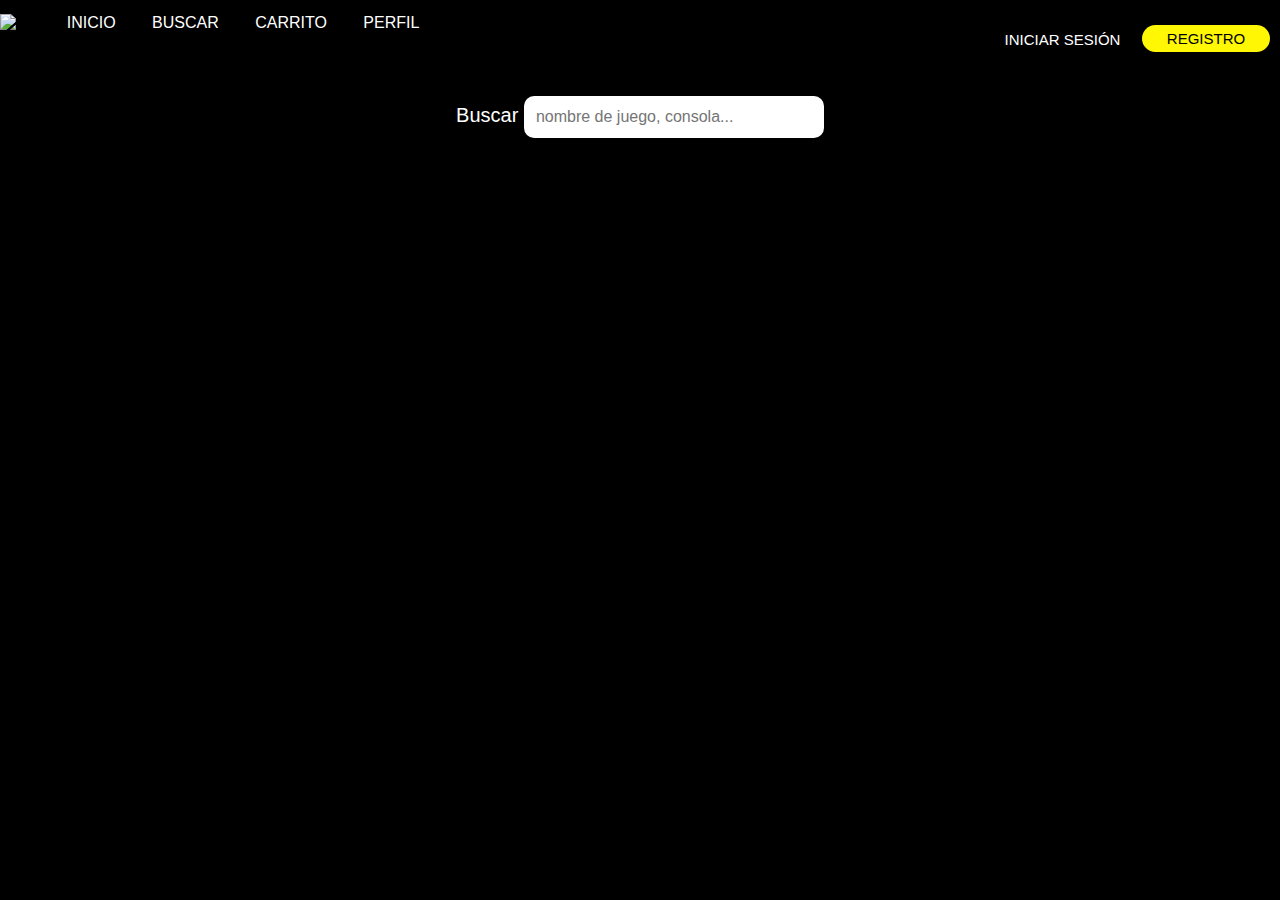
==== index.html @ 0ca09b19 "Estructura" ====
<!DOCTYPE html>
<html lang="en">
<head>
<title>Buscar</title>
<meta charset="utf-8">
<meta name="viewport" content="width=device-width, initial-scale=1">
<link rel="stylesheet" href="css/FiltroStyle.css">

</head>
<body>

<!-- Navegador general del index -->

  <div class="topnav">
    <img id="logo" src="https://cdn.discordapp.com/attachments/1023852244233363499/1184671781844439070/image.png?ex=658cd292&is=657a5d92&hm=cabc0dda698bf3f637d3461434142824b8c37c3dd643e04c803d9d27ce7fa0c9&" alt="logo">
    <a href="index.html">INICIO</a>
    <a href="#">BUSCAR</a>
    <a href="#">CARRITO</a>
    <a href="#">PERFIL</a>
    <button class="login">INICIAR SESIÓN</button>
    <button class="register">REGISTRO</button>
  </div>

<!-- Barra de Busqueda de productos-->

  <div class="searchbar">
      <label for="search-input">Buscar</label>
      <input type="text" id="search-input" placeholder="nombre de juego, consola...">
  </div>
  <p id="NoResults" class="NoResultado">No se encontraron resultados.</p>

<!-- Contenido de Tienda -->
  <div class="card-products-container">
    <div id="shopContent"></div>
  </div>


  <script src="https://cdn.jsdelivr.net/npm/bootstrap@5.3.2/dist/js/bootstrap.bundle.min.js" integrity="sha384-C6RzsynM9kWDrMNeT87bh95OGNyZPhcTNXj1NW7RuBCsyN/o0jlpcV8Qyq46cDfL" crossorigin="anonymous"></script>
  <script src="js/jquery-3.7.1.js"></script>
  <script src="js/codes.js"></script>
  <script src="js/index.js"></script>
  <script src="js/jquery-ui-1.12.1/jquery-ui.js"></script>

</body>
</html>
---- css/FiltroStyle.css ----
body {
    background-color: #000000;
}

* {
    box-sizing: border-box;
    font-family: Arial, Helvetica, sans-serif;
  }

  /* Estilo del cuerpo principal de la pagina */
  body {
    margin: 0;
    font-family: Arial, Helvetica, sans-serif;
  }
  
  /* Estilo de barra navegadora inferior */
    /* Estilo de indice */
  .topnav {
    overflow: hidden;
    background-color: #000000;
  }
  
  /* Estilo de boton de registro*/
  /* Estilo de indice */
  .register {
    display: inline-block;
    color: #000000;
    background-color: rgb(255, 247, 4);
    font-size: 15px;
    position: absolute;right: 10px;
    position: absolute;top: 25px;
    padding: 5px;
    border: none;
    border-radius: 100px;
    cursor: pointer;
    width: 10%;

  }

  /* Estilo de boton de sesion*/
  /* Estilo de indice */
  .login {
    color: #ffffff;
    background-color: rgb(0, 0, 0);
    font-size: 15px;
    display: inline-block;
    position: absolute;right: 12%;
    position: absolute;top: 30px;
    border: none;
    cursor: pointer;
  }

  /* Estilo de texto en la barra inferior*/
  /* Estilo de indice */
  .topnav a {
    display: inline-block;
    color: #ffffff;
    text-align:center;
    padding: 14px 16px;
    text-decoration: none;
    position:static;
  }

  /* Estilo del marcado en los Links */
  /* Estilo de indice */
  .topnav a:hover {
    background-color: #000000;
    color: rgb(255, 247, 4);
    text-decoration: underline;
  }
  
  /* Estilo de barra de busqueda */
  /* Estilo de busqueda */
  .searchbar {
    color: #ffffff;
    background-color: #000000;
    padding: 50px;
    text-align: center;
    font-size: 20px;
  }

 /* Contenido del input de la barra de busqueda */
 /* Estilo de busqueda */
  input[type="text"] {
  padding: 12px;
  border-radius: 10px;
  border: none;
  width: 300px;
  font-size: 16px;
  }

  /* Texto de no resultado */
  /* Estilo de busqueda */
 .NoResultado {
    font-size: 20px;
    color: red;
    text-align: center;
    display: none;
  }

 /* Contenedor de productos */
 /* Estilo de busqueda */
 .card-products-container {
  margin: 10vh auto;
  text-align: center;
 }

 /* Estilo de busqueda */
 .card-products {
  display: inline-block;
  text-align: center;
  margin: 0 30px;
 }

 /* Estilo de busqueda */
 .card-products img {
  height: 180px;
 }

 /* Estilo de busqueda */
 .card-products h3,
 .card-products .price {
  margin-top: 10px;
  color: #ffffff;
 }

 /* Estilo de busqueda */
 .card-products button {
  border: none;
  outline: 0;
  padding: 10px;
  color: rgb(0, 0, 0);
  background-color: rgb(255, 247, 4);
  text-align: center;
  cursor: pointer;
  width: 80%;
  font-size: 15px;
 }

 /* Estilo de descripcion */
 /* Estilo de imagen del juego */

 .juego {
  max-width: 25%;
  position: absolute;left: 40px;
  padding-top: 4%;

 }

 /* Estilo de descripcion */
 /* Estilo de caja de compra */
 .paybox {
  max-width: 20%;
  position: absolute;right: 50px;
  padding-top: 5%;
}



  /* Estilo de descripcion */
  /* Estilo de titulo*/

  .titulojuego {
    color: #ffffff;
    font-size: 30px;
    position: absolute;left: 31%;
    position: absolute;bottom: 73%;
  }

  /* Texto llamado "descripcion" */
  .desctxt {
    color: #ffffff;
    font-size: 20px;
    position: absolute;left: 31%;
    position: absolute;bottom: 60%;
  }

  /* Estilo de la descripcion*/
  /* Estilo del texto descripcion */
  .descripcion {
    color: #ffffff;
    font-size: 15px;
    position: absolute;left: 31%;
    position: absolute;bottom: 55%;
    text-align: justify;
  }

  /* Estilo de la descripcion*/
  /* Estilo de plataforma */

  .plataforma {
    color: #ffffff;
    font-size: 15px;
    position: absolute;left: 31%;
    position: absolute;bottom: 70%;
  }

  /* Estilo de la descripcion*/
  /* Estilo del boton de consola */
  .console {
    color: rgb(255, 247, 4);
    background-color: #000000;
    border: none;
    cursor: pointer;
    font-size: 15px;
    position: absolute;left: 37%;
    position: absolute;bottom: 72%;
  }

  /* Estilo de la descripcion*/
  /* Hover del boton console */
  .console:hover {
    color: rgb(28, 47, 255);
  }

  /* Estilo de la descripcion*/
  /* Estilo boton de comprar */
  .buy {
    color: rgb(0, 0, 0);
    background-color: rgb(255, 247, 4);
    border: none;
    cursor: pointer;
    font-size: 20px;
    position: absolute;right: 6%;
    position: absolute;bottom: 55%;
    width: 15%;
    padding: 10px;
    border: none;
    border-radius: 100px;

  }

  /* Estilo de la descripcion*/
  /* Hover del boton comprar */
  .buy:hover {
    background-color: #ffffff;
  }

  /* Estilo de la descripcion*/
  /* Hover del boton carrito */
  .kart {
    color: rgb(0, 0, 0);
    background-color: rgb(255, 247, 4);
    border: none;
    cursor: pointer;
    font-size: 20px;
    position: absolute;right: 6%;
    position: absolute;bottom: 45%;
    width: 15%;
    padding: 10px;
    border: none;
    border-radius: 100px;
  }

  .kart:hover {
    background-color: #ffffff;
  }
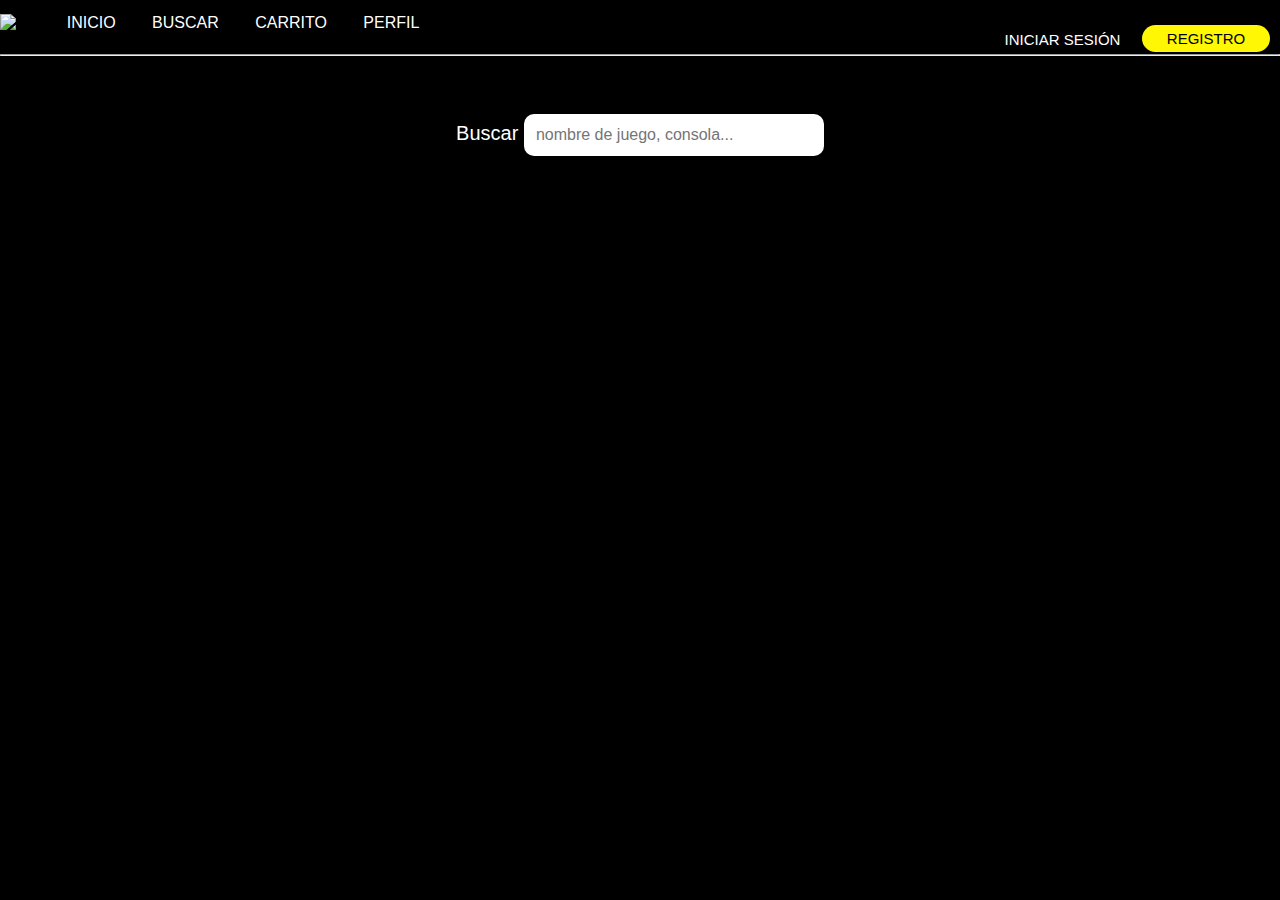
==== commit b6a30ee0: "modified:   Archivos/DataBase.sql 	modified:   CrearCuenta.html 	modified:   IniciarSesion.html 	mod" ====
--- a/index.html
+++ b/index.html
@@ -11,15 +11,18 @@
 
 <!-- Navegador general del index -->
 
+    
+<header>
   <div class="topnav">
-    <img id="logo" src="https://cdn.discordapp.com/attachments/1023852244233363499/1184671781844439070/image.png?ex=658cd292&is=657a5d92&hm=cabc0dda698bf3f637d3461434142824b8c37c3dd643e04c803d9d27ce7fa0c9&" alt="logo">
-    <a href="index.html">INICIO</a>
-    <a href="#">BUSCAR</a>
-    <a href="#">CARRITO</a>
-    <a href="#">PERFIL</a>
-    <button class="login">INICIAR SESIÓN</button>
-    <button class="register">REGISTRO</button>
-  </div>
+      <img id="logo" src="https://cdn.discordapp.com/attachments/1023852244233363499/1184671781844439070/image.png?ex=658cd292&is=657a5d92&hm=cabc0dda698bf3f637d3461434142824b8c37c3dd643e04c803d9d27ce7fa0c9&" alt="logo">
+      <a href="index.html">INICIO</a>
+      <a href="#">BUSCAR</a>
+      <a href="#">CARRITO</a>
+      <a href="#">PERFIL</a>
+      <a href="IniciarSesion.html"><button class="login">INICIAR SESIÓN</button></a>
+      <a href="CrearCuenta.html"><button class="register">REGISTRO</button></a>
+    </div>
+</header><HR>
 
 <!-- Barra de Busqueda de productos-->
 
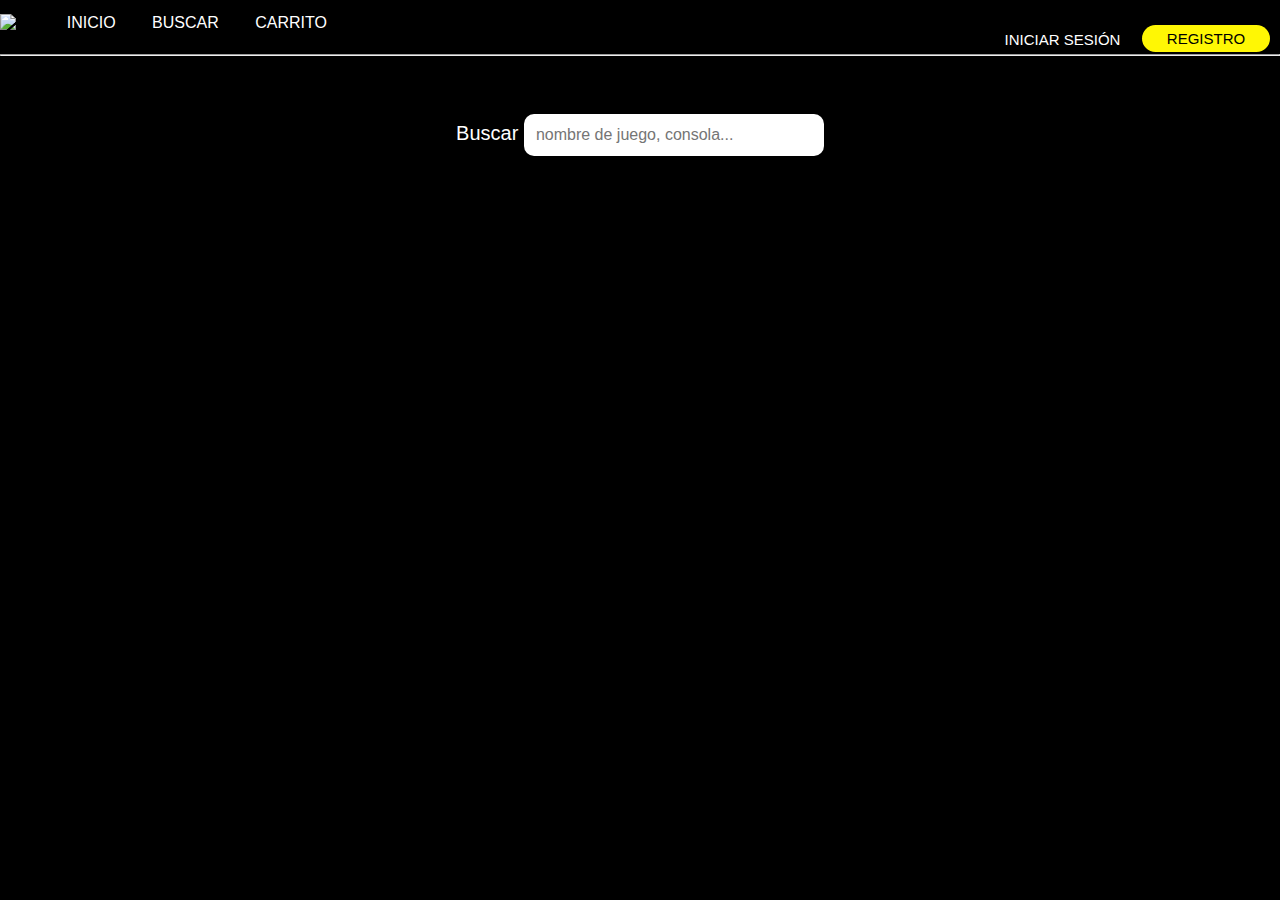
==== commit e7172ae3: "Producto Semifinal" ====
--- a/index.html
+++ b/index.html
@@ -17,8 +17,7 @@
       <img id="logo" src="https://cdn.discordapp.com/attachments/1023852244233363499/1184671781844439070/image.png?ex=658cd292&is=657a5d92&hm=cabc0dda698bf3f637d3461434142824b8c37c3dd643e04c803d9d27ce7fa0c9&" alt="logo">
       <a href="index.html">INICIO</a>
       <a href="#">BUSCAR</a>
-      <a href="#">CARRITO</a>
-      <a href="#">PERFIL</a>
+      <a href="carrito.html">CARRITO</a>
       <a href="IniciarSesion.html"><button class="login">INICIAR SESIÓN</button></a>
       <a href="CrearCuenta.html"><button class="register">REGISTRO</button></a>
     </div>
@@ -42,6 +41,7 @@
   <script src="js/jquery-3.7.1.js"></script>
   <script src="js/codes.js"></script>
   <script src="js/index.js"></script>
+  <script src="js/nav.js"></script>
   <script src="js/jquery-ui-1.12.1/jquery-ui.js"></script>
 
 </body>
--- a/css/FiltroStyle.css
+++ b/css/FiltroStyle.css
@@ -177,12 +177,13 @@
 
   /* Estilo de la descripcion*/
   /* Estilo del texto descripcion */
-  .descripcion {
+  #datosProducto .descripcion {
     color: #ffffff;
     font-size: 15px;
+    text-align: justify;
+
     position: absolute;left: 31%;
-    position: absolute;bottom: 55%;
-    text-align: justify;
+    position: absolute;bottom:45%;
   }
 
   /* Estilo de la descripcion*/
@@ -255,3 +256,151 @@
   .kart:hover {
     background-color: #ffffff;
   }
+
+
+/* Estilo del carrito*/
+/* Estilo del cuadro decorativo 1 */
+.decobox1 {
+  position: absolute;left: 4%;;
+  position: absolute;bottom: 32%;
+  width: 45%;
+  z-index: -1;
+}
+
+.decobox2 {
+  position: absolute;right: 25%;;
+  position: absolute;bottom: 25%;
+  width: 17%;
+  z-index: -1;
+}
+
+.cartgame {
+  position: absolute;left: 6%;;
+  position: absolute;bottom: 37%;
+  width: 9%;
+  z-index: 1;
+}
+
+.tucarrito {
+  color: rgb(255, 247, 4);
+  font-size: 27px;
+  position: absolute;left: 6%;
+  position: absolute;bottom: 61%;
+}
+
+.gametitle {
+  color: rgb(255, 247, 4);
+  font-size: 20px;
+  position: absolute;left: 16%;
+  position: absolute;bottom: 54%;
+}
+
+.resumen {
+  color: rgb(255, 247, 4);
+  font-size: 20px;
+  position: absolute;right: 30%;
+  position: absolute;bottom: 63%;
+  text-decoration: underline;
+}
+
+.total {
+  color: rgb(255, 255, 255);
+  font-size: 20px;
+  position: absolute;right: 38%;
+  position: absolute;bottom: 55%;
+}
+
+.deletebt {
+  color: rgb(255, 247, 4);
+  background-color: #1B1B1B;
+  border: none;
+  font-size: 200%;
+  position: absolute;left: 45%;
+  position: absolute;bottom: 65%;
+  cursor: pointer;
+}
+
+.deletebt:hover {
+  color: rgb(255, 255, 255);
+  background-color: #1B1B1B;
+  border: none;
+  font-size: 200%;
+  position: absolute;left: 45%;
+  position: absolute;bottom: 65%;
+}
+
+.preciocart {
+  color: rgb(255, 255, 255);
+  font-size: 25px;
+  position: absolute;left: 16%;
+  position: absolute;bottom: 45%;
+}
+
+.pagare {
+  color: rgb(0, 0, 0);
+  background-color: rgb(255, 247, 4);
+  cursor: pointer;
+  font-size: 20px;
+  position: absolute;right: 26%;
+  position: absolute;bottom: 27%;
+  width: 15%;
+  padding: 10px;
+  border: none;
+}
+
+.pagare:hover {
+  color: rgb(0, 0, 0);
+  background-color: rgb(255, 255, 255);
+}
+
+.cart-container {
+  width: 300px;
+  max-width: 800px;
+  margin: 20px auto;
+  position: absolute;left: 5%;
+  position: absolute;bottom: 47%;
+
+  flex-direction: column-reverse;
+}
+
+.cart-item {
+  border: 1px solid #ccc;
+  padding: 10px;
+  margin-bottom: 10px;
+  display: flex;
+  justify-content: space-between;
+  align-items: center;
+  color: #ffffff;
+ 
+}
+
+.cart-item img {
+  max-width: 80px;
+  max-height: 80px;
+  margin-right: 10px;
+}
+
+.cart-total {
+  text-align: right;
+  color: #ffffff;
+  position: absolute;bottom: 55%;
+  position: absolute;left: 60%;;
+}
+
+.remove-button {
+  background-color: #ff6666;
+  color: white;
+  padding: 5px 10px;
+  border: none;
+  border-radius: 5px;
+  cursor: pointer;
+}
+
+.checkout-button {
+  background-color: #4CAF50;
+  color: white;
+  padding: 10px 20px;
+  border: none;
+  border-radius: 5px;
+  cursor: pointer;
+}